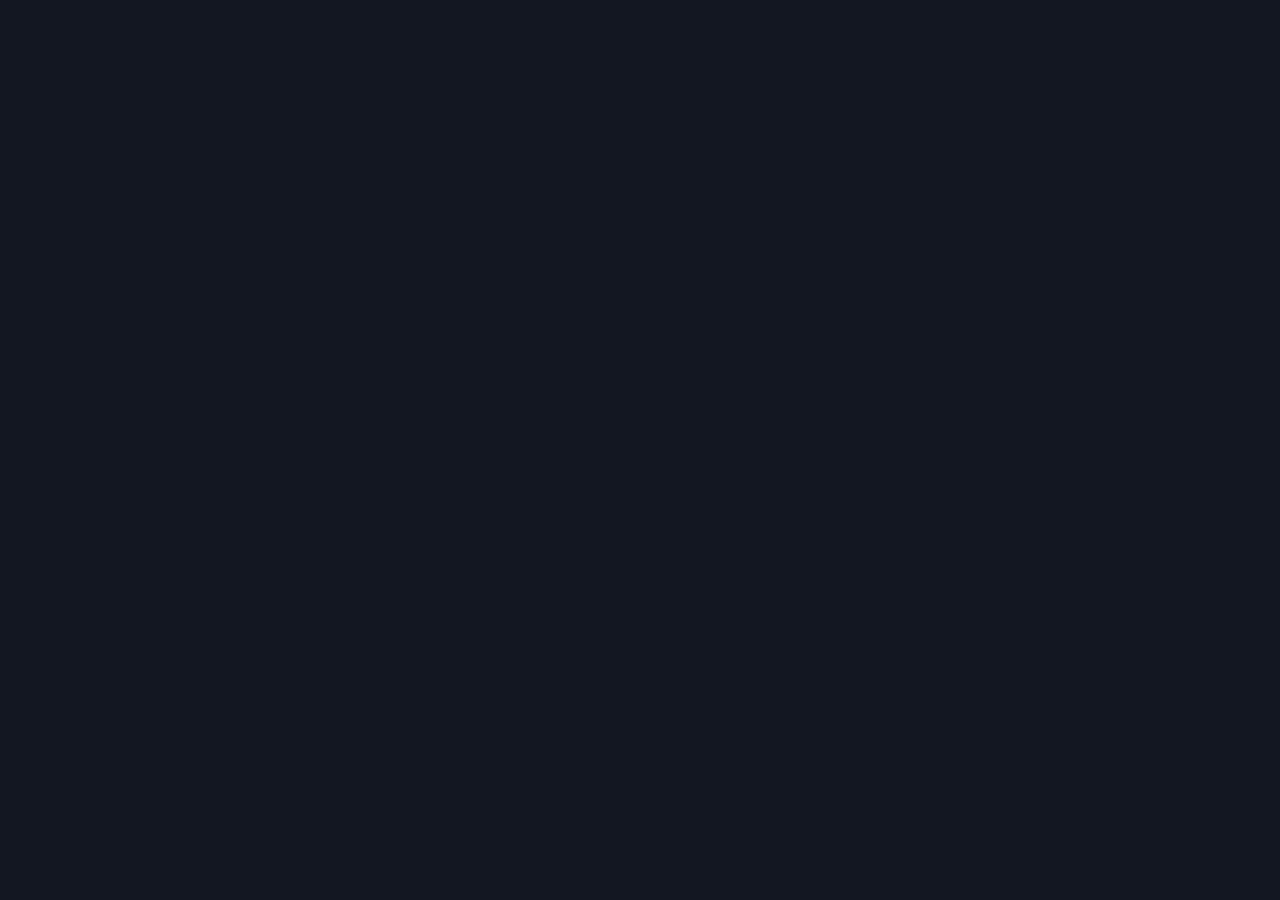
==== docs/index.html @ adfa800d "feat: сканер по кнопке на сайте (edge function market-scan + таблица scan_reports)" ====
<!DOCTYPE html>
<html lang="ru">
<head>
<meta charset="utf-8">
<meta name="viewport" content="width=device-width, initial-scale=1">
<title>Дневник трейдера</title>
<script src="https://cdn.jsdelivr.net/npm/@supabase/supabase-js@2/dist/umd/supabase.min.js"></script>
<style>
:root{--bg:#131722;--card:#1e222d;--line:#2a2e39;--txt:#d1d4dc;--dim:#787b86;--g:#26a69a;--r:#ef5350;--y:#f5d90a}
*{box-sizing:border-box}
body{background:var(--bg);color:var(--txt);font-family:'Segoe UI',sans-serif;margin:0;padding:16px;max-width:1000px;margin:auto}
h1{font-size:20px;color:#fff;display:flex;justify-content:space-between;align-items:center;flex-wrap:wrap;gap:8px}
h2{font-size:15px;color:#fff;margin:22px 0 8px}
.card{background:var(--card);border-radius:12px;padding:16px;margin-top:12px}
button{background:#2962ff;color:#fff;border:0;border-radius:8px;padding:9px 16px;font-size:14px;cursor:pointer}
button.sec{background:var(--line)}
.tabs{display:flex;gap:6px;margin-top:14px;border-bottom:1px solid var(--line)}
.tab{background:none;color:var(--dim);border:0;border-bottom:2px solid transparent;border-radius:0;padding:10px 18px;font-size:15px}
.tab.on{color:#fff;border-bottom-color:#2962ff}
input,select,textarea{background:var(--bg);color:var(--txt);border:1px solid var(--line);border-radius:8px;padding:8px;font-size:14px;width:100%}
table{width:100%;border-collapse:collapse;font-size:13px;margin-top:8px}
th{text-align:left;color:var(--dim);padding:5px 8px;border-bottom:1px solid var(--line);font-weight:600}
td{padding:6px 8px;border-bottom:1px solid var(--line)}
.g{color:var(--g)}.r{color:var(--r)}.y{color:var(--y)}.dim{color:var(--dim);font-size:12px}
.bar{height:16px;background:var(--line);border-radius:8px;overflow:hidden;margin-top:10px}
.bar>div{height:100%;border-radius:8px}
.grid{display:grid;grid-template-columns:repeat(auto-fit,minmax(160px,1fr));gap:10px}
.stat{background:var(--bg);border-radius:10px;padding:10px 12px}
.stat b{font-size:18px;display:block;margin-top:2px}
.row{display:flex;gap:8px;align-items:center;flex-wrap:wrap}
dialog{background:var(--card);color:var(--txt);border:1px solid var(--line);border-radius:12px;max-width:480px;width:92%}
dialog::backdrop{background:rgba(0,0,0,.6)}
img.thumb{max-height:40px;border-radius:4px;cursor:pointer}
#login{max-width:340px;margin:80px auto}
.cal{display:grid;grid-template-columns:repeat(7,1fr);gap:6px;margin-top:10px}
.cal .hd{color:var(--dim);font-size:12px;text-align:center}
.day{background:var(--bg);border-radius:8px;min-height:52px;padding:5px 7px;font-size:12px;border:1px solid var(--line)}
.day .n{color:var(--dim)}
.day.hit{background:rgba(38,166,154,.18);border-color:var(--g)}
.day.miss{background:rgba(245,217,10,.10);border-color:#8a7a1a}
.day.stopd{background:rgba(239,83,80,.15);border-color:var(--r)}
.day.today{outline:2px solid #2962ff}
.day .v{display:block;font-weight:600;margin-top:3px}
iframe{width:100%;height:calc(100vh - 160px);border:0;border-radius:12px;background:#fff0}
.legend span{margin-right:14px;font-size:12px;color:var(--dim)}
.dot{display:inline-block;width:10px;height:10px;border-radius:3px;margin-right:4px;vertical-align:-1px}
</style>
</head>
<body>
<script>
const SUPABASE_URL = "https://wfsetzedmhvedjsuylak.supabase.co";
const SUPABASE_ANON = "sb_publishable_nuu2INDaUiHwhaYod4VLvw_WWG19_99";
const SYNC_URL = SUPABASE_URL + "/functions/v1/bybit-sync";
</script>

<div id="login" style="display:none">
  <div class="card">
    <h2 style="margin-top:0">Вход в дневник</h2>
    <input id="email" type="email" placeholder="Email" style="margin-bottom:8px">
    <input id="pass" type="password" placeholder="Пароль" style="margin-bottom:12px">
    <button onclick="doLogin()" style="width:100%">Войти</button>
    <div id="loginErr" class="r" style="margin-top:8px"></div>
  </div>
</div>

<div id="app" style="display:none">
  <h1>📒 Торговая система
    <span class="row">
      <button onclick="doSync()" id="syncBtn">⟳ Синк с Bybit</button>
      <button class="sec" onclick="sb.auth.signOut().then(()=>location.reload())">Выйти</button>
    </span>
  </h1>

  <div class="tabs">
    <button class="tab on" id="tabD" onclick="showTab('d')">Дневник</button>
    <button class="tab" id="tabS" onclick="showTab('s')">☀️ Утренний сканер</button>
  </div>

  <div id="pageD">
    <div class="card" id="dayCard">Загрузка…</div>

    <h2>📅 Месяц: выполнение цели по дням</h2>
    <div class="card">
      <div id="monthHead" style="font-weight:600"></div>
      <div class="cal" id="cal"></div>
      <div class="legend" style="margin-top:10px">
        <span><i class="dot" style="background:var(--g)"></i>цель дня выполнена</span>
        <span><i class="dot" style="background:#8a7a1a"></i>торговал, цель не добрана</span>
        <span><i class="dot" style="background:var(--r)"></i>день закрыт в минус</span>
        <span><i class="dot" style="background:var(--line)"></i>без сделок</span>
      </div>
      <div class="grid" style="margin-top:14px" id="monthStats"></div>
    </div>

    <h2>📊 Статистика (30 дней)</h2>
    <div class="card"><div class="grid" id="stats"></div>
      <div class="row" style="margin-top:14px;gap:24px;align-items:flex-start">
        <div style="flex:1;min-width:220px"><b class="dim">По монетам</b><table id="bySym"></table></div>
        <div style="flex:1;min-width:220px"><b class="dim">По часам входа</b><table id="byHour"></table></div>
      </div>
    </div>

    <h2>🧾 Сделки</h2>
    <div class="card"><table id="trades"></table></div>
  </div>

  <div id="pageS" style="display:none">
    <div class="row" style="margin:10px 0;justify-content:space-between">
      <span class="dim" id="scanInfo">Загрузка отчёта…</span>
      <button onclick="runScan()" id="scanBtn">⟳ Обновить сканер сейчас</button>
    </div>
    <iframe id="scanFrame"></iframe>
  </div>
</div>

<dialog id="dlg">
  <form method="dialog" style="padding:18px">
    <h2 style="margin-top:0" id="dlgTitle"></h2>
    <label class="dim">Комментарий (почему вошёл, что увидел)</label>
    <textarea id="dlgComment" rows="3"></textarea>
    <label class="dim" style="margin-top:8px;display:block">Состояние</label>
    <select id="dlgEmotion">
      <option value="">—</option><option>спокойно</option><option>уверенно</option>
      <option>FOMO</option><option>отыгрыш</option><option>усталость</option>
    </select>
    <label class="dim" style="margin-top:8px;display:block">Скриншот графика</label>
    <input id="dlgFile" type="file" accept="image/*">
    <div class="row" style="margin-top:14px;justify-content:flex-end">
      <button class="sec" value="cancel">Отмена</button>
      <button onclick="saveTrade(event)">Сохранить</button>
    </div>
  </form>
</dialog>

<script>
const sb = supabase.createClient(SUPABASE_URL, SUPABASE_ANON);
let settings = {daily_goal_pct: 3, daily_stop_pct: 2};
let editId = null;
const $ = id => document.getElementById(id);
const money = v => (v>=0?"+":"") + v.toFixed(2) + "$";
const esc = s => (s??"").toString().replace(/</g,"&lt;");
const MONTHS = ["январь","февраль","март","апрель","май","июнь","июль","август","сентябрь","октябрь","ноябрь","декабрь"];

function showTab(t){
  $("pageD").style.display = t==="d" ? "" : "none";
  $("pageS").style.display = t==="s" ? "" : "none";
  $("tabD").classList.toggle("on", t==="d");
  $("tabS").classList.toggle("on", t==="s");
  if(t==="s" && !window._scanLoaded) loadScan();
}

async function loadScan(){
  const {data} = await sb.from("scan_reports").select("*").eq("id",1).maybeSingle();
  if(data && data.html){
    $("scanFrame").srcdoc = data.html;
    $("scanInfo").textContent = "Отчёт от " + new Date(data.updated_at).toLocaleString("ru",{day:"2-digit",month:"2-digit",hour:"2-digit",minute:"2-digit"});
    window._scanLoaded = true;
  }else{
    $("scanInfo").textContent = "Отчёта ещё нет — нажми «Обновить сканер сейчас» (займёт ~30 секунд).";
  }
}

async function runScan(){
  $("scanBtn").disabled = true;
  $("scanBtn").textContent = "⏳ Сканирую рынок… ~30 сек";
  try{
    const {data:{session}} = await sb.auth.getSession();
    const r = await fetch(SUPABASE_URL + "/functions/v1/market-scan", {headers:{Authorization:"Bearer "+session.access_token}});
    const j = await r.json();
    if(!j.ok) throw new Error(j.error);
    window._scanLoaded = false;
    await loadScan();
  }catch(e){alert("Ошибка сканера: "+e.message)}
  $("scanBtn").disabled = false;
  $("scanBtn").textContent = "⟳ Обновить сканер сейчас";
}

async function doLogin(){
  const {error} = await sb.auth.signInWithPassword({email:$("email").value, password:$("pass").value});
  if(error){$("loginErr").textContent = "Не вошёл: " + error.message; return}
  location.reload();
}

async function doSync(){
  $("syncBtn").textContent = "⏳ Синхронизация…";
  try{
    const {data:{session}} = await sb.auth.getSession();
    const r = await fetch(SYNC_URL, {headers:{Authorization:"Bearer "+session.access_token}});
    const j = await r.json();
    if(!j.ok) throw new Error(j.error);
  }catch(e){alert("Ошибка синка: "+e.message)}
  $("syncBtn").textContent = "⟳ Синк с Bybit";
  render();
}

async function render(){
  const today = new Date().toISOString().slice(0,10);
  const monthStart = today.slice(0,8)+"01";
  const {data:st} = await sb.from("settings").select("*").eq("id",1).maybeSingle();
  if(st) settings = st;
  const {data:dayRows} = await sb.from("days").select("*").gte("day", monthStart);
  const since = new Date(Date.now()-62*86400e3).toISOString();
  const {data:trades} = await sb.from("trades").select("*").gte("closed_at",since).order("closed_at",{ascending:false});
  const day = (dayRows||[]).find(d=>d.day===today);
  renderDay(day, trades||[], today);
  renderCalendar(trades||[], dayRows||[], day);
  renderStats((trades||[]).filter(t=>t.closed_at >= new Date(Date.now()-30*86400e3).toISOString()));
  renderTrades((trades||[]).slice(0,60));
}

function dayPnl(trades, dstr){
  return trades.filter(t=>t.closed_at && t.closed_at.slice(0,10)===dstr).reduce((s,t)=>s+(t.pnl||0),0);
}

function renderDay(day, trades, today){
  const el = $("dayCard");
  if(!day){el.innerHTML = "<b>Сегодня ещё не было синка.</b> <span class=dim>Нажми «⟳ Синк с Bybit» — зафиксирую баланс на утро и посчитаю цель дня.</span>"; return}
  const goal$ = day.start_balance * settings.daily_goal_pct/100;
  const stop$ = day.start_balance * settings.daily_stop_pct/100;
  const pnl = dayPnl(trades, today);
  const pct = pnl/day.start_balance*100;
  const left = goal$ - pnl;
  const prog = Math.max(0, Math.min(100, pnl/goal$*100));
  const status = pnl>=goal$ ? "🎯 <b>Цель дня выполнена!</b> Дальше — рискуем только прибылью дня."
    : pnl<=-stop$ ? "🛑 <b>Дневной лимит убытка исчерпан.</b> По канону торговля закрыта до завтра."
    : "";
  el.innerHTML = `
    <div class="grid">
      <div class="stat"><span class="dim">💰 Баланс на утро</span><b>${day.start_balance.toFixed(2)}$</b></div>
      <div class="stat"><span class="dim">🎯 Цель на сегодня (+${settings.daily_goal_pct}%)</span><b class="y">заработать ${goal$.toFixed(2)}$</b></div>
      <div class="stat"><span class="dim">📈 Уже заработано сегодня</span><b class="${pnl>=0?'g':'r'}">${money(pnl)} <span style="font-size:13px">(${pct>=0?'+':''}${pct.toFixed(2)}% к депозиту)</span></b></div>
      <div class="stat"><span class="dim">🏁 До цели осталось</span><b>${pnl>=goal$? '0$ — выполнена ✅' : left.toFixed(2)+'$'}</b></div>
      <div class="stat"><span class="dim">🛑 Лимит убытка на день (−${settings.daily_stop_pct}%)</span><b class="r">не потерять больше ${stop$.toFixed(2)}$</b></div>
    </div>
    <div class="bar" title="Прогресс к цели дня"><div style="width:${prog}%;background:${pnl>=0?'var(--g)':'var(--r)'}"></div></div>
    <div class="dim" style="margin-top:4px">Полоса — прогресс к цели дня: ${prog.toFixed(0)}%</div>
    ${status?`<div style="margin-top:10px">${status}</div>`:""}`;
}

function renderCalendar(trades, dayRows, todayRow){
  const now = new Date();
  const y = now.getFullYear(), m = now.getMonth();
  $("monthHead").textContent = MONTHS[m].charAt(0).toUpperCase()+MONTHS[m].slice(1)+" "+y;
  const dim = new Date(y, m+1, 0).getDate();
  const startDow = (new Date(y, m, 1).getDay()+6)%7;   // Пн=0
  const sbal = {};
  dayRows.forEach(r=>{ sbal[parseInt(r.day.slice(8,10))] = r.start_balance; });
  let html = ["Пн","Вт","Ср","Чт","Пт","Сб","Вс"].map(d=>`<div class="hd">${d}</div>`).join("");
  html += "<div></div>".repeat(startDow);
  let hits=0, traded=0, stops=0;
  for(let d=1; d<=dim; d++){
    const dstr = `${y}-${String(m+1).padStart(2,"0")}-${String(d).padStart(2,"0")}`;
    const pnl = dayPnl(trades, dstr);
    const has = trades.some(t=>t.closed_at && t.closed_at.slice(0,10)===dstr);
    const bal = sbal[d];
    let cls="", val="";
    if(has){
      traded++;
      const pct = bal? pnl/bal*100 : null;
      const hit = pct!=null ? pct>=settings.daily_goal_pct : false;
      if(hit){cls="hit"; hits++;}
      else if(pnl<0){cls="stopd"; stops++;}
      else cls="miss";
      val = `<span class="v ${pnl>=0?'g':'r'}">${pct!=null?(pct>=0?'+':'')+pct.toFixed(1)+'%':money(pnl)}</span>`;
    }
    const isToday = d===now.getDate();
    html += `<div class="day ${cls} ${isToday?'today':''}"><span class="n">${d}</span>${val}</div>`;
  }
  $("cal").innerHTML = html;

  // Прогноз на конец месяца
  const curBal = todayRow ? todayRow.start_balance + dayPnl(trades, new Date().toISOString().slice(0,10))
                          : (Object.keys(sbal).length? sbal[Math.max(...Object.keys(sbal).map(Number))] : null);
  let rest = 0;
  for(let d=now.getDate()+1; d<=dim; d++){
    const dow = new Date(y,m,d).getDay();
    if(dow!==0 && dow!==6) rest++;   // торговые дни = будни
  }
  const goalK = 1 + settings.daily_goal_pct/100;
  const forecast = curBal!=null ? curBal * Math.pow(goalK, rest) : null;
  $("monthStats").innerHTML = `
    <div class="stat"><span class="dim">Целей выполнено в этом месяце</span><b>${hits} из ${traded} торговых дней</b></div>
    <div class="stat"><span class="dim">Дней в минус</span><b class="${stops?'r':'g'}">${stops}</b></div>
    <div class="stat"><span class="dim">Осталось торговых дней (будни)</span><b>${rest}</b></div>
    <div class="stat"><span class="dim">📈 Прогноз на конец месяца*</span><b class="y">${forecast!=null? forecast.toFixed(2)+"$" : "—"}</b></div>`;
  const note = document.createElement("div");
  note.className="dim"; note.style.marginTop="8px";
  note.textContent = `*Если выполнять цель +${settings.daily_goal_pct}% каждый оставшийся будний день (сложный процент от текущего баланса${curBal!=null?" "+curBal.toFixed(2)+"$":""}). Это ориентир дисциплины, не обещание рынка.`;
  $("monthStats").after(note);
  const old = $("monthStats").parentElement.querySelectorAll(".dim:not(:last-child)");
}

function renderStats(trades){
  const n = trades.length;
  const wins = trades.filter(t=>t.pnl>0);
  const losses = trades.filter(t=>t.pnl<0);
  const sum = a => a.reduce((s,t)=>s+t.pnl,0);
  const pf = Math.abs(sum(losses))>0 ? (sum(wins)/Math.abs(sum(losses))).toFixed(2) : "∞";
  $("stats").innerHTML = `
    <div class="stat"><span class="dim">Сделок</span><b>${n}</b></div>
    <div class="stat"><span class="dim">Винрейт</span><b>${n?(wins.length/n*100).toFixed(0):0}%</b></div>
    <div class="stat"><span class="dim">Итог 30 дн</span><b class="${sum(trades)>=0?'g':'r'}">${money(sum(trades))}</b></div>
    <div class="stat"><span class="dim">Профит-фактор</span><b>${pf}</b></div>
    <div class="stat"><span class="dim">Ср. прибыль</span><b class="g">${wins.length?money(sum(wins)/wins.length):'—'}</b></div>
    <div class="stat"><span class="dim">Ср. убыток</span><b class="r">${losses.length?money(sum(losses)/losses.length):'—'}</b></div>`;
  const agg = (keyFn) => {
    const m = {};
    trades.forEach(t=>{const k=keyFn(t); if(k==null)return; m[k]=m[k]||{n:0,pnl:0}; m[k].n++; m[k].pnl+=t.pnl||0});
    return Object.entries(m).sort((a,b)=>b[1].pnl-a[1].pnl);
  };
  const rows = arr => arr.map(([k,v])=>`<tr><td>${esc(k)}</td><td>${v.n}</td><td class="${v.pnl>=0?'g':'r'}">${money(v.pnl)}</td></tr>`).join("");
  $("bySym").innerHTML = "<tr><th>Монета</th><th>Сделок</th><th>P&L</th></tr>" + rows(agg(t=>t.symbol));
  $("byHour").innerHTML = "<tr><th>Час</th><th>Сделок</th><th>P&L</th></tr>" +
    rows(agg(t=>t.opened_at? new Date(t.opened_at).getHours()+":00" : null));
}

function renderTrades(trades){
  $("trades").innerHTML = "<tr><th>Закрыта</th><th>Монета</th><th>Напр.</th><th>Вход</th><th>Выход</th><th>P&L</th><th>Состояние</th><th>Комментарий</th><th>Скрин</th><th></th></tr>" +
    trades.map(t=>`<tr>
      <td class="dim">${t.closed_at? new Date(t.closed_at).toLocaleString("ru",{day:"2-digit",month:"2-digit",hour:"2-digit",minute:"2-digit"}):""}</td>
      <td><b>${esc(t.symbol)}</b></td>
      <td>${t.side==="Buy"?"лонг":"шорт"}</td>
      <td>${t.entry_price??""}</td><td>${t.exit_price??""}</td>
      <td class="${t.pnl>=0?'g':'r'}"><b>${money(t.pnl||0)}</b></td>
      <td>${esc(t.emotion)||"<span class=dim>—</span>"}</td>
      <td style="max-width:180px">${esc(t.comment)||"<span class=dim>—</span>"}</td>
      <td>${t.screenshot_url?`<img class="thumb" src="${t.screenshot_url}" onclick="window.open(this.src)">`:"<span class=dim>—</span>"}</td>
      <td><button class="sec" style="padding:4px 10px" onclick="openEdit('${t.id}')">✎</button></td>
    </tr>`).join("");
  window._trades = trades;
}

function openEdit(id){
  editId = id;
  const t = window._trades.find(x=>x.id===id);
  $("dlgTitle").textContent = t.symbol + " · " + money(t.pnl||0);
  $("dlgComment").value = t.comment||"";
  $("dlgEmotion").value = t.emotion||"";
  $("dlgFile").value = "";
  $("dlg").showModal();
}

async function saveTrade(ev){
  ev.preventDefault();
  const upd = {comment: $("dlgComment").value, emotion: $("dlgEmotion").value};
  const f = $("dlgFile").files[0];
  if(f){
    const path = editId + "_" + Date.now() + "." + f.name.split(".").pop();
    const {error} = await sb.storage.from("screens").upload(path, f);
    if(!error){
      const {data} = await sb.storage.from("screens").createSignedUrl(path, 60*60*24*365*5);
      upd.screenshot_url = data.signedUrl;
    }
  }
  await sb.from("trades").update(upd).eq("id", editId);
  $("dlg").close();
  render();
}

(async()=>{
  const {data:{session}} = await sb.auth.getSession();
  if(!session){$("login").style.display="block"; return}
  $("app").style.display="block";
  render();
})();
</script>
</body>
</html>
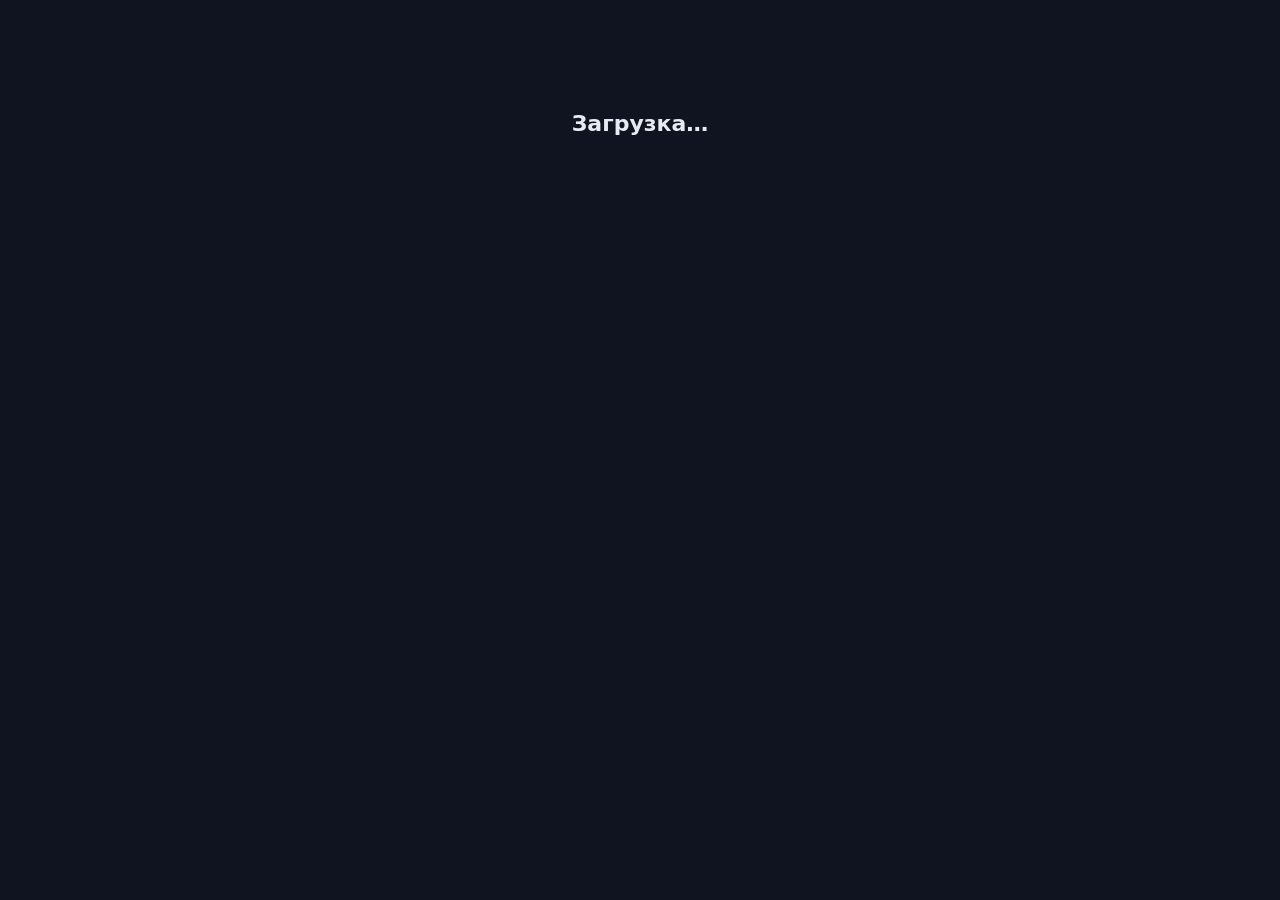
==== commit cf8fddad: "feat: сервис v2 по ТЗ — аналитика монет (3 блока), дневник с ночными снимками, cron, модульный фронт" ====
--- a/docs/index.html
+++ b/docs/index.html
@@ -3,366 +3,14 @@
 <head>
 <meta charset="utf-8">
 <meta name="viewport" content="width=device-width, initial-scale=1">
-<title>Дневник трейдера</title>
-<script src="https://cdn.jsdelivr.net/npm/@supabase/supabase-js@2/dist/umd/supabase.min.js"></script>
-<style>
-:root{--bg:#131722;--card:#1e222d;--line:#2a2e39;--txt:#d1d4dc;--dim:#787b86;--g:#26a69a;--r:#ef5350;--y:#f5d90a}
-*{box-sizing:border-box}
-body{background:var(--bg);color:var(--txt);font-family:'Segoe UI',sans-serif;margin:0;padding:16px;max-width:1000px;margin:auto}
-h1{font-size:20px;color:#fff;display:flex;justify-content:space-between;align-items:center;flex-wrap:wrap;gap:8px}
-h2{font-size:15px;color:#fff;margin:22px 0 8px}
-.card{background:var(--card);border-radius:12px;padding:16px;margin-top:12px}
-button{background:#2962ff;color:#fff;border:0;border-radius:8px;padding:9px 16px;font-size:14px;cursor:pointer}
-button.sec{background:var(--line)}
-.tabs{display:flex;gap:6px;margin-top:14px;border-bottom:1px solid var(--line)}
-.tab{background:none;color:var(--dim);border:0;border-bottom:2px solid transparent;border-radius:0;padding:10px 18px;font-size:15px}
-.tab.on{color:#fff;border-bottom-color:#2962ff}
-input,select,textarea{background:var(--bg);color:var(--txt);border:1px solid var(--line);border-radius:8px;padding:8px;font-size:14px;width:100%}
-table{width:100%;border-collapse:collapse;font-size:13px;margin-top:8px}
-th{text-align:left;color:var(--dim);padding:5px 8px;border-bottom:1px solid var(--line);font-weight:600}
-td{padding:6px 8px;border-bottom:1px solid var(--line)}
-.g{color:var(--g)}.r{color:var(--r)}.y{color:var(--y)}.dim{color:var(--dim);font-size:12px}
-.bar{height:16px;background:var(--line);border-radius:8px;overflow:hidden;margin-top:10px}
-.bar>div{height:100%;border-radius:8px}
-.grid{display:grid;grid-template-columns:repeat(auto-fit,minmax(160px,1fr));gap:10px}
-.stat{background:var(--bg);border-radius:10px;padding:10px 12px}
-.stat b{font-size:18px;display:block;margin-top:2px}
-.row{display:flex;gap:8px;align-items:center;flex-wrap:wrap}
-dialog{background:var(--card);color:var(--txt);border:1px solid var(--line);border-radius:12px;max-width:480px;width:92%}
-dialog::backdrop{background:rgba(0,0,0,.6)}
-img.thumb{max-height:40px;border-radius:4px;cursor:pointer}
-#login{max-width:340px;margin:80px auto}
-.cal{display:grid;grid-template-columns:repeat(7,1fr);gap:6px;margin-top:10px}
-.cal .hd{color:var(--dim);font-size:12px;text-align:center}
-.day{background:var(--bg);border-radius:8px;min-height:52px;padding:5px 7px;font-size:12px;border:1px solid var(--line)}
-.day .n{color:var(--dim)}
-.day.hit{background:rgba(38,166,154,.18);border-color:var(--g)}
-.day.miss{background:rgba(245,217,10,.10);border-color:#8a7a1a}
-.day.stopd{background:rgba(239,83,80,.15);border-color:var(--r)}
-.day.today{outline:2px solid #2962ff}
-.day .v{display:block;font-weight:600;margin-top:3px}
-iframe{width:100%;height:calc(100vh - 160px);border:0;border-radius:12px;background:#fff0}
-.legend span{margin-right:14px;font-size:12px;color:var(--dim)}
-.dot{display:inline-block;width:10px;height:10px;border-radius:3px;margin-right:4px;vertical-align:-1px}
-</style>
+<meta name="robots" content="noindex, nofollow">
+<title>Торговый дневник</title>
+<link rel="stylesheet" href="css/style.css">
+<script src="https://unpkg.com/@supabase/supabase-js@2/dist/umd/supabase.js"></script>
+<script src="https://unpkg.com/lightweight-charts@4.2.3/dist/lightweight-charts.standalone.production.js"></script>
 </head>
 <body>
-<script>
-const SUPABASE_URL = "https://wfsetzedmhvedjsuylak.supabase.co";
-const SUPABASE_ANON = "sb_publishable_nuu2INDaUiHwhaYod4VLvw_WWG19_99";
-const SYNC_URL = SUPABASE_URL + "/functions/v1/bybit-sync";
-</script>
-
-<div id="login" style="display:none">
-  <div class="card">
-    <h2 style="margin-top:0">Вход в дневник</h2>
-    <input id="email" type="email" placeholder="Email" style="margin-bottom:8px">
-    <input id="pass" type="password" placeholder="Пароль" style="margin-bottom:12px">
-    <button onclick="doLogin()" style="width:100%">Войти</button>
-    <div id="loginErr" class="r" style="margin-top:8px"></div>
-  </div>
-</div>
-
-<div id="app" style="display:none">
-  <h1>📒 Торговая система
-    <span class="row">
-      <button onclick="doSync()" id="syncBtn">⟳ Синк с Bybit</button>
-      <button class="sec" onclick="sb.auth.signOut().then(()=>location.reload())">Выйти</button>
-    </span>
-  </h1>
-
-  <div class="tabs">
-    <button class="tab on" id="tabD" onclick="showTab('d')">Дневник</button>
-    <button class="tab" id="tabS" onclick="showTab('s')">☀️ Утренний сканер</button>
-  </div>
-
-  <div id="pageD">
-    <div class="card" id="dayCard">Загрузка…</div>
-
-    <h2>📅 Месяц: выполнение цели по дням</h2>
-    <div class="card">
-      <div id="monthHead" style="font-weight:600"></div>
-      <div class="cal" id="cal"></div>
-      <div class="legend" style="margin-top:10px">
-        <span><i class="dot" style="background:var(--g)"></i>цель дня выполнена</span>
-        <span><i class="dot" style="background:#8a7a1a"></i>торговал, цель не добрана</span>
-        <span><i class="dot" style="background:var(--r)"></i>день закрыт в минус</span>
-        <span><i class="dot" style="background:var(--line)"></i>без сделок</span>
-      </div>
-      <div class="grid" style="margin-top:14px" id="monthStats"></div>
-    </div>
-
-    <h2>📊 Статистика (30 дней)</h2>
-    <div class="card"><div class="grid" id="stats"></div>
-      <div class="row" style="margin-top:14px;gap:24px;align-items:flex-start">
-        <div style="flex:1;min-width:220px"><b class="dim">По монетам</b><table id="bySym"></table></div>
-        <div style="flex:1;min-width:220px"><b class="dim">По часам входа</b><table id="byHour"></table></div>
-      </div>
-    </div>
-
-    <h2>🧾 Сделки</h2>
-    <div class="card"><table id="trades"></table></div>
-  </div>
-
-  <div id="pageS" style="display:none">
-    <div class="row" style="margin:10px 0;justify-content:space-between">
-      <span class="dim" id="scanInfo">Загрузка отчёта…</span>
-      <button onclick="runScan()" id="scanBtn">⟳ Обновить сканер сейчас</button>
-    </div>
-    <iframe id="scanFrame"></iframe>
-  </div>
-</div>
-
-<dialog id="dlg">
-  <form method="dialog" style="padding:18px">
-    <h2 style="margin-top:0" id="dlgTitle"></h2>
-    <label class="dim">Комментарий (почему вошёл, что увидел)</label>
-    <textarea id="dlgComment" rows="3"></textarea>
-    <label class="dim" style="margin-top:8px;display:block">Состояние</label>
-    <select id="dlgEmotion">
-      <option value="">—</option><option>спокойно</option><option>уверенно</option>
-      <option>FOMO</option><option>отыгрыш</option><option>усталость</option>
-    </select>
-    <label class="dim" style="margin-top:8px;display:block">Скриншот графика</label>
-    <input id="dlgFile" type="file" accept="image/*">
-    <div class="row" style="margin-top:14px;justify-content:flex-end">
-      <button class="sec" value="cancel">Отмена</button>
-      <button onclick="saveTrade(event)">Сохранить</button>
-    </div>
-  </form>
-</dialog>
-
-<script>
-const sb = supabase.createClient(SUPABASE_URL, SUPABASE_ANON);
-let settings = {daily_goal_pct: 3, daily_stop_pct: 2};
-let editId = null;
-const $ = id => document.getElementById(id);
-const money = v => (v>=0?"+":"") + v.toFixed(2) + "$";
-const esc = s => (s??"").toString().replace(/</g,"&lt;");
-const MONTHS = ["январь","февраль","март","апрель","май","июнь","июль","август","сентябрь","октябрь","ноябрь","декабрь"];
-
-function showTab(t){
-  $("pageD").style.display = t==="d" ? "" : "none";
-  $("pageS").style.display = t==="s" ? "" : "none";
-  $("tabD").classList.toggle("on", t==="d");
-  $("tabS").classList.toggle("on", t==="s");
-  if(t==="s" && !window._scanLoaded) loadScan();
-}
-
-async function loadScan(){
-  const {data} = await sb.from("scan_reports").select("*").eq("id",1).maybeSingle();
-  if(data && data.html){
-    $("scanFrame").srcdoc = data.html;
-    $("scanInfo").textContent = "Отчёт от " + new Date(data.updated_at).toLocaleString("ru",{day:"2-digit",month:"2-digit",hour:"2-digit",minute:"2-digit"});
-    window._scanLoaded = true;
-  }else{
-    $("scanInfo").textContent = "Отчёта ещё нет — нажми «Обновить сканер сейчас» (займёт ~30 секунд).";
-  }
-}
-
-async function runScan(){
-  $("scanBtn").disabled = true;
-  $("scanBtn").textContent = "⏳ Сканирую рынок… ~30 сек";
-  try{
-    const {data:{session}} = await sb.auth.getSession();
-    const r = await fetch(SUPABASE_URL + "/functions/v1/market-scan", {headers:{Authorization:"Bearer "+session.access_token}});
-    const j = await r.json();
-    if(!j.ok) throw new Error(j.error);
-    window._scanLoaded = false;
-    await loadScan();
-  }catch(e){alert("Ошибка сканера: "+e.message)}
-  $("scanBtn").disabled = false;
-  $("scanBtn").textContent = "⟳ Обновить сканер сейчас";
-}
-
-async function doLogin(){
-  const {error} = await sb.auth.signInWithPassword({email:$("email").value, password:$("pass").value});
-  if(error){$("loginErr").textContent = "Не вошёл: " + error.message; return}
-  location.reload();
-}
-
-async function doSync(){
-  $("syncBtn").textContent = "⏳ Синхронизация…";
-  try{
-    const {data:{session}} = await sb.auth.getSession();
-    const r = await fetch(SYNC_URL, {headers:{Authorization:"Bearer "+session.access_token}});
-    const j = await r.json();
-    if(!j.ok) throw new Error(j.error);
-  }catch(e){alert("Ошибка синка: "+e.message)}
-  $("syncBtn").textContent = "⟳ Синк с Bybit";
-  render();
-}
-
-async function render(){
-  const today = new Date().toISOString().slice(0,10);
-  const monthStart = today.slice(0,8)+"01";
-  const {data:st} = await sb.from("settings").select("*").eq("id",1).maybeSingle();
-  if(st) settings = st;
-  const {data:dayRows} = await sb.from("days").select("*").gte("day", monthStart);
-  const since = new Date(Date.now()-62*86400e3).toISOString();
-  const {data:trades} = await sb.from("trades").select("*").gte("closed_at",since).order("closed_at",{ascending:false});
-  const day = (dayRows||[]).find(d=>d.day===today);
-  renderDay(day, trades||[], today);
-  renderCalendar(trades||[], dayRows||[], day);
-  renderStats((trades||[]).filter(t=>t.closed_at >= new Date(Date.now()-30*86400e3).toISOString()));
-  renderTrades((trades||[]).slice(0,60));
-}
-
-function dayPnl(trades, dstr){
-  return trades.filter(t=>t.closed_at && t.closed_at.slice(0,10)===dstr).reduce((s,t)=>s+(t.pnl||0),0);
-}
-
-function renderDay(day, trades, today){
-  const el = $("dayCard");
-  if(!day){el.innerHTML = "<b>Сегодня ещё не было синка.</b> <span class=dim>Нажми «⟳ Синк с Bybit» — зафиксирую баланс на утро и посчитаю цель дня.</span>"; return}
-  const goal$ = day.start_balance * settings.daily_goal_pct/100;
-  const stop$ = day.start_balance * settings.daily_stop_pct/100;
-  const pnl = dayPnl(trades, today);
-  const pct = pnl/day.start_balance*100;
-  const left = goal$ - pnl;
-  const prog = Math.max(0, Math.min(100, pnl/goal$*100));
-  const status = pnl>=goal$ ? "🎯 <b>Цель дня выполнена!</b> Дальше — рискуем только прибылью дня."
-    : pnl<=-stop$ ? "🛑 <b>Дневной лимит убытка исчерпан.</b> По канону торговля закрыта до завтра."
-    : "";
-  el.innerHTML = `
-    <div class="grid">
-      <div class="stat"><span class="dim">💰 Баланс на утро</span><b>${day.start_balance.toFixed(2)}$</b></div>
-      <div class="stat"><span class="dim">🎯 Цель на сегодня (+${settings.daily_goal_pct}%)</span><b class="y">заработать ${goal$.toFixed(2)}$</b></div>
-      <div class="stat"><span class="dim">📈 Уже заработано сегодня</span><b class="${pnl>=0?'g':'r'}">${money(pnl)} <span style="font-size:13px">(${pct>=0?'+':''}${pct.toFixed(2)}% к депозиту)</span></b></div>
-      <div class="stat"><span class="dim">🏁 До цели осталось</span><b>${pnl>=goal$? '0$ — выполнена ✅' : left.toFixed(2)+'$'}</b></div>
-      <div class="stat"><span class="dim">🛑 Лимит убытка на день (−${settings.daily_stop_pct}%)</span><b class="r">не потерять больше ${stop$.toFixed(2)}$</b></div>
-    </div>
-    <div class="bar" title="Прогресс к цели дня"><div style="width:${prog}%;background:${pnl>=0?'var(--g)':'var(--r)'}"></div></div>
-    <div class="dim" style="margin-top:4px">Полоса — прогресс к цели дня: ${prog.toFixed(0)}%</div>
-    ${status?`<div style="margin-top:10px">${status}</div>`:""}`;
-}
-
-function renderCalendar(trades, dayRows, todayRow){
-  const now = new Date();
-  const y = now.getFullYear(), m = now.getMonth();
-  $("monthHead").textContent = MONTHS[m].charAt(0).toUpperCase()+MONTHS[m].slice(1)+" "+y;
-  const dim = new Date(y, m+1, 0).getDate();
-  const startDow = (new Date(y, m, 1).getDay()+6)%7;   // Пн=0
-  const sbal = {};
-  dayRows.forEach(r=>{ sbal[parseInt(r.day.slice(8,10))] = r.start_balance; });
-  let html = ["Пн","Вт","Ср","Чт","Пт","Сб","Вс"].map(d=>`<div class="hd">${d}</div>`).join("");
-  html += "<div></div>".repeat(startDow);
-  let hits=0, traded=0, stops=0;
-  for(let d=1; d<=dim; d++){
-    const dstr = `${y}-${String(m+1).padStart(2,"0")}-${String(d).padStart(2,"0")}`;
-    const pnl = dayPnl(trades, dstr);
-    const has = trades.some(t=>t.closed_at && t.closed_at.slice(0,10)===dstr);
-    const bal = sbal[d];
-    let cls="", val="";
-    if(has){
-      traded++;
-      const pct = bal? pnl/bal*100 : null;
-      const hit = pct!=null ? pct>=settings.daily_goal_pct : false;
-      if(hit){cls="hit"; hits++;}
-      else if(pnl<0){cls="stopd"; stops++;}
-      else cls="miss";
-      val = `<span class="v ${pnl>=0?'g':'r'}">${pct!=null?(pct>=0?'+':'')+pct.toFixed(1)+'%':money(pnl)}</span>`;
-    }
-    const isToday = d===now.getDate();
-    html += `<div class="day ${cls} ${isToday?'today':''}"><span class="n">${d}</span>${val}</div>`;
-  }
-  $("cal").innerHTML = html;
-
-  // Прогноз на конец месяца
-  const curBal = todayRow ? todayRow.start_balance + dayPnl(trades, new Date().toISOString().slice(0,10))
-                          : (Object.keys(sbal).length? sbal[Math.max(...Object.keys(sbal).map(Number))] : null);
-  let rest = 0;
-  for(let d=now.getDate()+1; d<=dim; d++){
-    const dow = new Date(y,m,d).getDay();
-    if(dow!==0 && dow!==6) rest++;   // торговые дни = будни
-  }
-  const goalK = 1 + settings.daily_goal_pct/100;
-  const forecast = curBal!=null ? curBal * Math.pow(goalK, rest) : null;
-  $("monthStats").innerHTML = `
-    <div class="stat"><span class="dim">Целей выполнено в этом месяце</span><b>${hits} из ${traded} торговых дней</b></div>
-    <div class="stat"><span class="dim">Дней в минус</span><b class="${stops?'r':'g'}">${stops}</b></div>
-    <div class="stat"><span class="dim">Осталось торговых дней (будни)</span><b>${rest}</b></div>
-    <div class="stat"><span class="dim">📈 Прогноз на конец месяца*</span><b class="y">${forecast!=null? forecast.toFixed(2)+"$" : "—"}</b></div>`;
-  const note = document.createElement("div");
-  note.className="dim"; note.style.marginTop="8px";
-  note.textContent = `*Если выполнять цель +${settings.daily_goal_pct}% каждый оставшийся будний день (сложный процент от текущего баланса${curBal!=null?" "+curBal.toFixed(2)+"$":""}). Это ориентир дисциплины, не обещание рынка.`;
-  $("monthStats").after(note);
-  const old = $("monthStats").parentElement.querySelectorAll(".dim:not(:last-child)");
-}
-
-function renderStats(trades){
-  const n = trades.length;
-  const wins = trades.filter(t=>t.pnl>0);
-  const losses = trades.filter(t=>t.pnl<0);
-  const sum = a => a.reduce((s,t)=>s+t.pnl,0);
-  const pf = Math.abs(sum(losses))>0 ? (sum(wins)/Math.abs(sum(losses))).toFixed(2) : "∞";
-  $("stats").innerHTML = `
-    <div class="stat"><span class="dim">Сделок</span><b>${n}</b></div>
-    <div class="stat"><span class="dim">Винрейт</span><b>${n?(wins.length/n*100).toFixed(0):0}%</b></div>
-    <div class="stat"><span class="dim">Итог 30 дн</span><b class="${sum(trades)>=0?'g':'r'}">${money(sum(trades))}</b></div>
-    <div class="stat"><span class="dim">Профит-фактор</span><b>${pf}</b></div>
-    <div class="stat"><span class="dim">Ср. прибыль</span><b class="g">${wins.length?money(sum(wins)/wins.length):'—'}</b></div>
-    <div class="stat"><span class="dim">Ср. убыток</span><b class="r">${losses.length?money(sum(losses)/losses.length):'—'}</b></div>`;
-  const agg = (keyFn) => {
-    const m = {};
-    trades.forEach(t=>{const k=keyFn(t); if(k==null)return; m[k]=m[k]||{n:0,pnl:0}; m[k].n++; m[k].pnl+=t.pnl||0});
-    return Object.entries(m).sort((a,b)=>b[1].pnl-a[1].pnl);
-  };
-  const rows = arr => arr.map(([k,v])=>`<tr><td>${esc(k)}</td><td>${v.n}</td><td class="${v.pnl>=0?'g':'r'}">${money(v.pnl)}</td></tr>`).join("");
-  $("bySym").innerHTML = "<tr><th>Монета</th><th>Сделок</th><th>P&L</th></tr>" + rows(agg(t=>t.symbol));
-  $("byHour").innerHTML = "<tr><th>Час</th><th>Сделок</th><th>P&L</th></tr>" +
-    rows(agg(t=>t.opened_at? new Date(t.opened_at).getHours()+":00" : null));
-}
-
-function renderTrades(trades){
-  $("trades").innerHTML = "<tr><th>Закрыта</th><th>Монета</th><th>Напр.</th><th>Вход</th><th>Выход</th><th>P&L</th><th>Состояние</th><th>Комментарий</th><th>Скрин</th><th></th></tr>" +
-    trades.map(t=>`<tr>
-      <td class="dim">${t.closed_at? new Date(t.closed_at).toLocaleString("ru",{day:"2-digit",month:"2-digit",hour:"2-digit",minute:"2-digit"}):""}</td>
-      <td><b>${esc(t.symbol)}</b></td>
-      <td>${t.side==="Buy"?"лонг":"шорт"}</td>
-      <td>${t.entry_price??""}</td><td>${t.exit_price??""}</td>
-      <td class="${t.pnl>=0?'g':'r'}"><b>${money(t.pnl||0)}</b></td>
-      <td>${esc(t.emotion)||"<span class=dim>—</span>"}</td>
-      <td style="max-width:180px">${esc(t.comment)||"<span class=dim>—</span>"}</td>
-      <td>${t.screenshot_url?`<img class="thumb" src="${t.screenshot_url}" onclick="window.open(this.src)">`:"<span class=dim>—</span>"}</td>
-      <td><button class="sec" style="padding:4px 10px" onclick="openEdit('${t.id}')">✎</button></td>
-    </tr>`).join("");
-  window._trades = trades;
-}
-
-function openEdit(id){
-  editId = id;
-  const t = window._trades.find(x=>x.id===id);
-  $("dlgTitle").textContent = t.symbol + " · " + money(t.pnl||0);
-  $("dlgComment").value = t.comment||"";
-  $("dlgEmotion").value = t.emotion||"";
-  $("dlgFile").value = "";
-  $("dlg").showModal();
-}
-
-async function saveTrade(ev){
-  ev.preventDefault();
-  const upd = {comment: $("dlgComment").value, emotion: $("dlgEmotion").value};
-  const f = $("dlgFile").files[0];
-  if(f){
-    const path = editId + "_" + Date.now() + "." + f.name.split(".").pop();
-    const {error} = await sb.storage.from("screens").upload(path, f);
-    if(!error){
-      const {data} = await sb.storage.from("screens").createSignedUrl(path, 60*60*24*365*5);
-      upd.screenshot_url = data.signedUrl;
-    }
-  }
-  await sb.from("trades").update(upd).eq("id", editId);
-  $("dlg").close();
-  render();
-}
-
-(async()=>{
-  const {data:{session}} = await sb.auth.getSession();
-  if(!session){$("login").style.display="block"; return}
-  $("app").style.display="block";
-  render();
-})();
-</script>
+<div id="app"><div class="login"><h1>Загрузка…</h1></div></div>
+<script type="module" src="js/main.js"></script>
 </body>
 </html>
--- a/docs/css/style.css
+++ b/docs/css/style.css
@@ -0,0 +1,130 @@
+/* Дневник v2 — функциональная тёмная тема (оболочку позже делает дизайнер) */
+:root {
+  --bg: #0f1420; --panel: #161d2b; --panel2: #1c2536; --line: #26304200;
+  --border: #263042; --text: #e6ebf2; --muted: #9aa4b2;
+  --green: #26a69a; --red: #ef5350; --yellow: #f0b90b; --accent: #4f8cff;
+}
+* { box-sizing: border-box; }
+body { margin: 0; background: var(--bg); color: var(--text);
+  font: 14px/1.45 system-ui, -apple-system, "Segoe UI", Roboto, sans-serif; }
+a { color: var(--accent); }
+h1 { font-size: 22px; } h2 { font-size: 17px; margin: 0 0 10px; } h3 { font-size: 14px; margin: 14px 0 6px; }
+.hint { font-weight: 400; font-size: 12px; color: var(--muted); }
+.muted { color: var(--muted); } .small { font-size: 12px; }
+.green { color: var(--green); } .red { color: var(--red); }
+.warn { color: #ffb74d; margin: 6px 0; }
+.ok { color: var(--muted); }
+
+.top { display: flex; justify-content: space-between; align-items: center;
+  padding: 10px 16px; background: var(--panel); border-bottom: 1px solid var(--border);
+  position: sticky; top: 0; z-index: 5; }
+.tabpane { max-width: 1200px; margin: 0 auto; padding: 16px; }
+.block { background: var(--panel); border: 1px solid var(--border); border-radius: 10px;
+  padding: 14px 16px; margin-bottom: 16px; }
+.toolbar { display: flex; align-items: center; gap: 12px; margin-bottom: 14px; flex-wrap: wrap; }
+.status { color: var(--muted); }
+.row { display: flex; align-items: center; gap: 8px; flex-wrap: wrap; }
+.spread { justify-content: space-between; }
+.plabel { min-width: 150px; text-align: center; text-transform: capitalize; }
+
+.btn { background: var(--panel2); color: var(--text); border: 1px solid var(--border);
+  border-radius: 8px; padding: 7px 14px; cursor: pointer; font-size: 14px; }
+.btn:hover { border-color: var(--accent); }
+.btn.primary { background: var(--accent); border-color: var(--accent); color: #fff; }
+.btn.small { padding: 4px 10px; font-size: 12px; }
+.btn:disabled { opacity: .55; cursor: wait; }
+
+.tag { font-size: 11px; padding: 1px 7px; border-radius: 10px; background: var(--panel2); }
+.tag.red { color: var(--red); border: 1px solid var(--red); }
+.tag.green { color: var(--green); border: 1px solid var(--green); }
+.tag.yellow { color: var(--yellow); border: 1px solid var(--yellow); }
+
+/* Таблицы */
+.tblwrap { overflow-x: auto; }
+.tbl { width: 100%; border-collapse: collapse; }
+.tbl th, .tbl td { padding: 8px 10px; text-align: left; border-bottom: 1px solid var(--border); white-space: nowrap; }
+.tbl th { color: var(--muted); font-weight: 500; font-size: 12px; user-select: none; }
+.tbl th.sortable { cursor: pointer; } .tbl th.sortable:hover { color: var(--text); }
+.tbl tr.clickable { cursor: pointer; } .tbl tr.clickable:hover td { background: var(--panel2); }
+.tbl td.empty { color: var(--muted); text-align: center; padding: 22px; white-space: normal; }
+.tbl.mini td { padding: 4px 8px; font-size: 13px; }
+.expandrow > td { background: var(--panel2); white-space: normal; }
+
+/* Карточки сводки */
+.cards { display: grid; grid-template-columns: repeat(auto-fit, minmax(180px, 1fr)); gap: 10px; }
+.card { background: var(--panel2); border: 1px solid var(--border); border-radius: 10px; padding: 10px 12px; }
+.card .k { font-size: 12px; color: var(--muted); margin-bottom: 4px; }
+.card .v { font-size: 19px; font-weight: 600; }
+
+/* Полосы прогресса */
+.barwrap { margin-top: 10px; }
+.barlabel { font-size: 12px; color: var(--muted); margin-bottom: 3px; }
+.bar { height: 10px; background: var(--panel2); border-radius: 6px; overflow: hidden; }
+.bar .fill { height: 100%; border-radius: 6px; transition: width .3s; }
+.bar .fill.green { background: var(--green); } .bar .fill.red { background: var(--red); }
+
+/* Календарь */
+.cal-head { display: grid; grid-template-columns: repeat(7, 1fr); gap: 6px;
+  color: var(--muted); font-size: 12px; margin-bottom: 4px; text-align: center; }
+.cal-grid { display: grid; grid-template-columns: repeat(7, 1fr); gap: 6px; }
+.cal-cell { background: var(--panel2); border: 1px solid var(--border); border-radius: 8px;
+  min-height: 68px; padding: 6px 8px; font-size: 12px; }
+.cal-cell .d { color: var(--muted); }
+.cal-cell .r { font-weight: 600; font-size: 13px; margin-top: 2px; }
+.cal-cell .rp, .cal-cell .cnt { color: var(--muted); font-size: 11px; }
+.cal-cell.pos { border-color: var(--green); } .cal-cell.pos .r { color: var(--green); }
+.cal-cell.neg { border-color: var(--red); } .cal-cell.neg .r { color: var(--red); }
+.cal-cell.today { outline: 2px solid var(--accent); }
+.cal-cell.outside { opacity: .45; }
+.cal-cell:not(.nodata) { cursor: pointer; }
+.cal-cell:not(.nodata):hover { background: #223048; }
+.weekrow { display: flex; gap: 16px; align-items: baseline; padding: 8px 4px; border-bottom: 1px solid var(--border); }
+.weekrow .wk { min-width: 220px; } .weekrow .wv { font-weight: 600; min-width: 110px; }
+
+/* Статистика */
+.stats { display: grid; grid-template-columns: repeat(auto-fit, minmax(230px, 1fr)); gap: 8px; }
+.stat { background: var(--panel2); border-radius: 8px; padding: 8px 12px; }
+.stat .k { font-size: 12px; color: var(--muted); } .stat .v { font-size: 15px; font-weight: 600; margin-top: 2px; }
+.grid2 { display: grid; grid-template-columns: 1fr 1fr; gap: 20px; }
+.grid3 { display: grid; grid-template-columns: repeat(3, 1fr); gap: 16px; margin-top: 14px; }
+
+/* Формы */
+.form { display: grid; grid-template-columns: repeat(auto-fit, minmax(280px, 1fr)); gap: 12px; }
+label { display: block; font-size: 13px; color: var(--muted); }
+input, select, textarea { width: 100%; margin-top: 4px; background: var(--panel2); color: var(--text);
+  border: 1px solid var(--border); border-radius: 8px; padding: 7px 10px; font-size: 14px; }
+input[type=checkbox] { width: auto; }
+.form .row input { width: 110px; }
+.strat { margin-bottom: 6px; } .strat input { width: 260px; margin-top: 0; }
+
+/* Карточка сделки */
+.tradecard { padding: 8px 4px; }
+.tradecard label { margin-bottom: 8px; }
+.att { display: inline-block; margin: 6px 8px 6px 0; vertical-align: top; }
+.att img { max-width: 180px; max-height: 120px; border-radius: 6px; border: 1px solid var(--border); }
+
+/* Мини-график объёма */
+.spark { display: inline-flex; align-items: flex-end; gap: 2px; height: 20px; margin-top: 3px; }
+.spark i { display: inline-block; width: 7px; background: #3a4a63; border-radius: 2px 2px 0 0; }
+.spark i.hot { background: var(--yellow); }
+
+/* Модальные окна */
+.modal-back { position: fixed; inset: 0; background: rgba(0,0,0,.6); z-index: 20;
+  display: flex; align-items: flex-start; justify-content: center; overflow-y: auto; padding: 30px 10px; }
+.modal { background: var(--panel); border: 1px solid var(--border); border-radius: 12px;
+  max-width: 640px; width: 100%; position: relative; }
+.modal.wide { max-width: 980px; }
+.modal-body { padding: 18px 20px; }
+.modal-close { position: absolute; top: 10px; right: 12px; background: none; border: none;
+  color: var(--muted); font-size: 16px; cursor: pointer; }
+
+/* Логин */
+.login { max-width: 340px; margin: 12vh auto; text-align: center; }
+.login input { margin-bottom: 10px; }
+.login .btn { width: 100%; }
+
+@media (max-width: 800px) {
+  .grid2, .grid3 { grid-template-columns: 1fr; }
+  .cal-cell { min-height: 54px; font-size: 11px; }
+  .cal-cell .r { font-size: 11px; }
+}
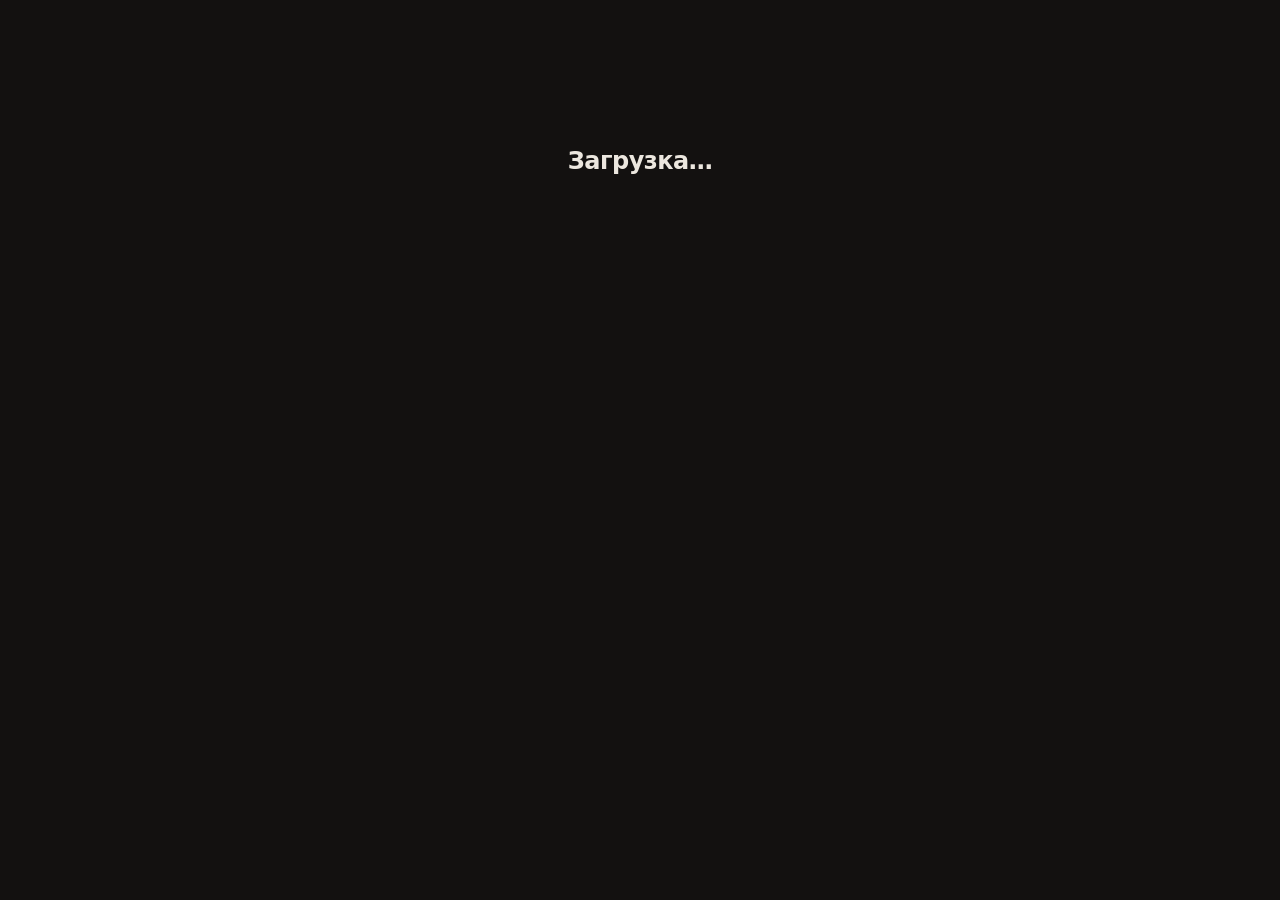
==== commit dd8b7fd4: "feat: дизайн-оболочка от дизайнера — токены (графит+фиолет), сайдбар, hero-карточка, сегменты, тосты" ====
--- a/docs/index.html
+++ b/docs/index.html
@@ -5,6 +5,7 @@
 <meta name="viewport" content="width=device-width, initial-scale=1">
 <meta name="robots" content="noindex, nofollow">
 <title>Торговый дневник</title>
+<link rel="stylesheet" href="css/tokens.css">
 <link rel="stylesheet" href="css/style.css">
 <script src="https://unpkg.com/@supabase/supabase-js@2/dist/umd/supabase.js"></script>
 <script src="https://unpkg.com/lightweight-charts@4.2.3/dist/lightweight-charts.standalone.production.js"></script>
--- a/docs/css/tokens.css
+++ b/docs/css/tokens.css
@@ -0,0 +1,87 @@
+/* ============================================================
+   Торговый дневник — дизайн-токены (тёмная тема)
+   Тёплый графит + фиолетовый акцент. Версия 1.0
+   Внедрение: подключить как единый CSS-файл, править только тут.
+   Контраст текста на фонах — не ниже WCAG AA.
+   ============================================================ */
+
+:root {
+  /* --- Фоны (3 уровня + hover) --- */
+  --bg-0: #131110;   /* страница */
+  --bg-1: #1a1714;   /* панель / карточка */
+  --bg-2: #221e18;   /* приподнятый элемент, вкладки, инпут */
+  --bg-3: #2a251f;   /* hover */
+  --bg-inset: #161310; /* вставка раскрытой строки, модалка */
+
+  /* --- Границы --- */
+  --border:      #322c25; /* основная */
+  --border-soft: #29241f; /* тихая (карточки) */
+  --border-hair: #201c16; /* волосяная (строки таблиц) */
+
+  /* --- Текст --- */
+  --text:       #ece7df; /* основной */
+  --text-2:     #c9c1b7; /* вторичный */
+  --text-muted: #9b9389; /* приглушённый (лейблы) */
+  --text-dim:   #6d655c; /* тихий (подписи) */
+
+  /* --- Акцент (фиолетовый) --- */
+  --accent:       #8b5cf6;
+  --accent-hover: #9d78f8;
+  --accent-dim:   rgba(139, 92, 246, .14); /* фон-подложка */
+  --accent-text:  #b598fb;                 /* акцент на тёмном (ссылки) */
+
+  /* --- Семантика: прибыль / убыток / внимание --- */
+  --pos:      #4cc47a;  --pos-strong: #3fb96b;
+  --pos-dim:  rgba(63, 185, 107, .12);
+  --pos-bd:   rgba(63, 185, 107, .32);
+
+  --neg:      #f0553f;
+  --neg-dim:  rgba(240, 85, 63, .11);
+  --neg-bd:   rgba(240, 85, 63, .32);
+
+  --warn:     #e0a83a;
+  --warn-dim: rgba(224, 168, 58, .12);
+  --warn-bd:  rgba(224, 168, 58, .32);
+
+  /* --- Цвета графиков (для Lightweight Charts) --- */
+  --chart-line:      #9d78f8; /* линия баланса */
+  --chart-area-top:  rgba(139, 92, 246, .28); /* заливка области сверху */
+  --chart-area-bot:  rgba(139, 92, 246, 0);   /* заливка снизу */
+  --chart-candle-up:   #4cc47a; /* свеча рост (тело + фитиль) */
+  --chart-candle-down: #f0553f; /* свеча падение */
+  --chart-grid:      #26221c; /* сетка */
+  --chart-axis-text: #6d655c; /* подписи осей */
+  --chart-goal:      #3fb96b; /* пунктир «цель» */
+  --chart-limit:     #f0553f; /* пунктир «лимит убытка» */
+  --chart-crosshair: #8f877d; /* перекрестие тултипа */
+
+  /* --- Радиусы --- */
+  --r-sm: 6px;   /* инпуты, вкладки-сегменты */
+  --r-md: 9px;   /* кнопки */
+  --r-lg: 13px;  /* карточки, панели */
+  --r-full: 999px;
+
+  /* --- Тени --- */
+  --shadow-card:  0 1px 2px rgba(0,0,0,.3);
+  --shadow-modal: 0 24px 60px rgba(0,0,0,.55);
+  --shadow-pop:   0 8px 24px rgba(0,0,0,.4);
+
+  /* --- Типографика --- */
+  --font-sans: 'Inter', system-ui, -apple-system, 'Segoe UI', Roboto, sans-serif;
+  --font-mono: 'SF Mono', ui-monospace, Menlo, Consolas, monospace; /* все цифры: tabular-nums */
+
+  --fs-11: 11px;  --fs-12: 12px;  --fs-13: 13px;  --fs-14: 14px;
+  --fs-16: 16px;  --fs-17: 17px;  --fs-24: 24px;  --fs-26: 26px;  --fs-32: 32px;
+
+  /* Всем числовым значениям: font-family: var(--font-mono); font-variant-numeric: tabular-nums; */
+}
+
+/* --- Светлая тема (заготовка, доработка позже) ---
+:root[data-theme="light"] {
+  --bg-0:#f5f3ef; --bg-1:#fbfaf7; --bg-2:#efece6; --bg-3:#e7e3db; --bg-inset:#f0ede7;
+  --border:#d9d3c9; --border-soft:#e4dfd6; --border-hair:#ece8e0;
+  --text:#211d18; --text-2:#3f3a33; --text-muted:#6d655c; --text-dim:#948b81;
+  --pos:#1a8f4e; --neg:#cf3a24; --warn:#a97a10;
+  ... остальные акценты пересчитать под светлый фон ...
+}
+*/
--- a/docs/css/style.css
+++ b/docs/css/style.css
@@ -1,130 +1,275 @@
-/* Дневник v2 — функциональная тёмная тема (оболочку позже делает дизайнер) */
-:root {
-  --bg: #0f1420; --panel: #161d2b; --panel2: #1c2536; --line: #26304200;
-  --border: #263042; --text: #e6ebf2; --muted: #9aa4b2;
-  --green: #26a69a; --red: #ef5350; --yellow: #f0b90b; --accent: #4f8cff;
-}
-* { box-sizing: border-box; }
-body { margin: 0; background: var(--bg); color: var(--text);
-  font: 14px/1.45 system-ui, -apple-system, "Segoe UI", Roboto, sans-serif; }
-a { color: var(--accent); }
-h1 { font-size: 22px; } h2 { font-size: 17px; margin: 0 0 10px; } h3 { font-size: 14px; margin: 14px 0 6px; }
-.hint { font-weight: 400; font-size: 12px; color: var(--muted); }
-.muted { color: var(--muted); } .small { font-size: 12px; }
-.green { color: var(--green); } .red { color: var(--red); }
-.warn { color: #ffb74d; margin: 6px 0; }
-.ok { color: var(--muted); }
-
-.top { display: flex; justify-content: space-between; align-items: center;
-  padding: 10px 16px; background: var(--panel); border-bottom: 1px solid var(--border);
-  position: sticky; top: 0; z-index: 5; }
-.tabpane { max-width: 1200px; margin: 0 auto; padding: 16px; }
-.block { background: var(--panel); border: 1px solid var(--border); border-radius: 10px;
-  padding: 14px 16px; margin-bottom: 16px; }
-.toolbar { display: flex; align-items: center; gap: 12px; margin-bottom: 14px; flex-wrap: wrap; }
-.status { color: var(--muted); }
+/* ============================================================
+   Дневник v2 — тема по макету дизайнера (тёплый графит + фиолет)
+   Все значения — из tokens.css (var(--...)), хардкод запрещён.
+   ============================================================ */
+* { box-sizing: border-box; margin: 0; padding: 0; }
+html, body { background: var(--bg-0); color: var(--text);
+  font-family: var(--font-sans); font-size: var(--fs-14); line-height: 1.45;
+  -webkit-font-smoothing: antialiased; }
+a { color: var(--accent-text); text-decoration: none; }
+a:hover { color: var(--accent-hover); }
+::selection { background: rgba(139, 92, 246, .35); }
+::-webkit-scrollbar { width: 10px; height: 10px; }
+::-webkit-scrollbar-thumb { background: var(--border); border-radius: 6px; border: 2px solid var(--bg-0); }
+@keyframes spin { to { transform: rotate(360deg); } }
+
+h1 { font-size: var(--fs-24); font-weight: 700; letter-spacing: -.02em; }
+h2 { font-size: var(--fs-16); font-weight: 700; letter-spacing: -.01em; margin-bottom: 12px; }
+h3 { font-size: var(--fs-12); font-weight: 700; color: var(--text-muted);
+  text-transform: uppercase; letter-spacing: .03em; margin: 16px 0 10px; }
+.hint { font-weight: 400; font-size: var(--fs-12); color: var(--text-dim); text-transform: none; letter-spacing: 0; }
+.muted { color: var(--text-muted); } .small { font-size: var(--fs-12); }
+.green { color: var(--pos); } .red { color: var(--neg); }
+.ok { color: var(--text-muted); }
+.num, .tbl td, .card .v, .stat .v, .cal-cell .r, .cal-cell .rp, .weekrow .wv, .status {
+  font-variant-numeric: tabular-nums; }
+
+/* Предупреждения */
+.warn { display: block; background: var(--warn-dim); border: 1px solid var(--warn-bd);
+  color: #e6c98a; border-radius: 11px; padding: 11px 14px; margin: 8px 0;
+  font-size: var(--fs-13); line-height: 1.45; }
+span.warn { display: inline; background: none; border: none; padding: 0; color: var(--warn); }
+
+/* ---------- Каркас: сайдбар слева + контент ---------- */
+.layout { display: flex; min-height: 100vh; }
+.side { width: 60px; flex: 0 0 60px; background: #17140f; border-right: 1px solid var(--chart-grid);
+  display: flex; flex-direction: column; align-items: center; padding: 14px 0; gap: 6px;
+  position: sticky; top: 0; height: 100vh; z-index: 10; }
+.side .logo { width: 34px; height: 34px; border-radius: var(--r-md); background: var(--accent);
+  display: flex; align-items: center; justify-content: center; font-weight: 800;
+  font-size: var(--fs-17); color: #fff; margin-bottom: 14px; }
+.side .spacer { flex: 1; }
+.side .tab, .side-btn { width: 44px; height: 44px; border: none; border-radius: 10px;
+  background: transparent; color: var(--text-muted); cursor: pointer; display: flex;
+  align-items: center; justify-content: center; font-size: 20px; transition: background .12s; }
+.side .tab:hover, .side-btn:hover { background: var(--bg-2); }
+.side .tab.on { background: var(--accent-dim); color: var(--accent-text); }
+.content { flex: 1; min-width: 0; }
+.tabpane { max-width: 1380px; margin: 0 auto; width: 100%; padding: 26px 34px 80px; }
+
+/* Шапка страницы */
+.pagehead { display: flex; align-items: center; justify-content: space-between; gap: 24px;
+  margin-bottom: 22px; flex-wrap: wrap; }
+.pagehead .titles { display: flex; align-items: baseline; gap: 14px; }
+.pagehead .sub { font-size: var(--fs-13); color: var(--text-dim); }
+.pagehead .right { display: flex; align-items: center; gap: 16px; }
+.status { display: flex; flex-direction: column; align-items: flex-end; gap: 2px;
+  font-size: 12.5px; color: var(--text-muted); text-align: right; }
+
+/* ---------- Кнопки ---------- */
+.btn { display: inline-flex; align-items: center; justify-content: center; gap: 8px;
+  height: 38px; padding: 0 18px; border-radius: var(--r-md); border: 1px solid var(--border);
+  background: var(--bg-1); color: var(--text-2); font-size: 13.5px; font-weight: 600;
+  font-family: inherit; cursor: pointer; transition: background .12s, border-color .12s; }
+.btn:hover { background: #2c2720; }
+.btn.primary { background: var(--accent); border-color: var(--accent); color: #fff; }
+.btn.primary:hover { background: var(--accent-hover); }
+.btn.small { height: 30px; padding: 0 12px; font-size: var(--fs-12); border-radius: 8px; }
+.btn.danger { background: var(--neg); border-color: var(--neg); color: #fff; }
+.btn:disabled { opacity: .55; cursor: wait; }
+
+/* Сегмент-переключатель (режимы календаря, единицы графика, диапазоны) */
+.seg { display: inline-flex; background: var(--bg-1); border: 1px solid var(--border-soft);
+  border-radius: var(--r-md); padding: 3px; gap: 0; }
+.seg .btn, .seg button { height: auto; border: none; background: transparent; color: var(--text-muted);
+  font-size: 12.5px; font-weight: 600; padding: 6px 13px; border-radius: 7px; cursor: pointer; }
+.seg .btn:hover { background: var(--bg-2); }
+.seg .btn.primary, .seg .btn.on { background: var(--accent); color: #fff; }
+
+/* ---------- Панели / блоки ---------- */
+.block { background: var(--bg-1); border: 1px solid var(--border-soft);
+  border-radius: var(--r-lg); padding: 16px 18px; margin-bottom: 22px; box-shadow: var(--shadow-card); }
+.toolbar { display: flex; align-items: center; gap: 14px; margin-bottom: 14px; flex-wrap: wrap; }
 .row { display: flex; align-items: center; gap: 8px; flex-wrap: wrap; }
 .spread { justify-content: space-between; }
-.plabel { min-width: 150px; text-align: center; text-transform: capitalize; }
-
-.btn { background: var(--panel2); color: var(--text); border: 1px solid var(--border);
-  border-radius: 8px; padding: 7px 14px; cursor: pointer; font-size: 14px; }
-.btn:hover { border-color: var(--accent); }
-.btn.primary { background: var(--accent); border-color: var(--accent); color: #fff; }
-.btn.small { padding: 4px 10px; font-size: 12px; }
-.btn:disabled { opacity: .55; cursor: wait; }
-
-.tag { font-size: 11px; padding: 1px 7px; border-radius: 10px; background: var(--panel2); }
-.tag.red { color: var(--red); border: 1px solid var(--red); }
-.tag.green { color: var(--green); border: 1px solid var(--green); }
-.tag.yellow { color: var(--yellow); border: 1px solid var(--yellow); }
-
-/* Таблицы */
+.plabel { min-width: 130px; text-align: center; font-size: var(--fs-14); font-weight: 600;
+  text-transform: capitalize; }
+
+/* Бейджи */
+.tag { display: inline-block; font-size: 10.5px; font-weight: 700; padding: 1px 7px;
+  border-radius: 5px; white-space: nowrap; }
+.tag.red { color: var(--neg); background: var(--neg-dim); border: 1px solid var(--neg-bd); }
+.tag.green { color: var(--pos); background: var(--pos-dim); border: 1px solid var(--pos-bd); }
+.tag.yellow { color: var(--warn); background: var(--warn-dim); border: 1px solid var(--warn-bd); }
+
+/* ---------- Таблицы ---------- */
 .tblwrap { overflow-x: auto; }
 .tbl { width: 100%; border-collapse: collapse; }
-.tbl th, .tbl td { padding: 8px 10px; text-align: left; border-bottom: 1px solid var(--border); white-space: nowrap; }
-.tbl th { color: var(--muted); font-weight: 500; font-size: 12px; user-select: none; }
-.tbl th.sortable { cursor: pointer; } .tbl th.sortable:hover { color: var(--text); }
-.tbl tr.clickable { cursor: pointer; } .tbl tr.clickable:hover td { background: var(--panel2); }
-.tbl td.empty { color: var(--muted); text-align: center; padding: 22px; white-space: normal; }
-.tbl.mini td { padding: 4px 8px; font-size: 13px; }
-.expandrow > td { background: var(--panel2); white-space: normal; }
-
-/* Карточки сводки */
-.cards { display: grid; grid-template-columns: repeat(auto-fit, minmax(180px, 1fr)); gap: 10px; }
-.card { background: var(--panel2); border: 1px solid var(--border); border-radius: 10px; padding: 10px 12px; }
-.card .k { font-size: 12px; color: var(--muted); margin-bottom: 4px; }
-.card .v { font-size: 19px; font-weight: 600; }
-
-/* Полосы прогресса */
-.barwrap { margin-top: 10px; }
-.barlabel { font-size: 12px; color: var(--muted); margin-bottom: 3px; }
-.bar { height: 10px; background: var(--panel2); border-radius: 6px; overflow: hidden; }
+.tbl th { padding: 10px 12px; text-align: left; font-size: 11.5px; color: #8f877d;
+  font-weight: 600; text-transform: uppercase; letter-spacing: .03em;
+  border-bottom: 1px solid #2c2720; white-space: nowrap; user-select: none; }
+.tbl th.sortable { cursor: pointer; }
+.tbl th.sortable:hover { color: var(--text-2); }
+.tbl td { padding: 12px; font-size: 12.5px; border-bottom: 1px solid var(--border-hair);
+  white-space: nowrap; color: var(--text-2); font-family: var(--font-mono); }
+.tbl td:first-child { font-family: var(--font-sans); color: var(--text); }
+.tbl tr.clickable { cursor: pointer; }
+.tbl tr.clickable:hover td { background: #211d17; }
+.tbl td.empty { color: var(--text-dim); text-align: center; padding: 26px;
+  white-space: normal; font-family: var(--font-sans); }
+.tbl .sub { display: block; font-size: 11px; color: #7c746a; font-weight: 400; margin-top: 3px; }
+.tbl.mini td { padding: 8px 13px; font-size: 12.5px; border-bottom: 1px solid var(--border-hair); }
+.tbl.mini td:first-child { color: var(--text-2); }
+.expandrow > td { background: var(--bg-inset); white-space: normal; padding: 18px 20px 22px; }
+
+/* ---------- Карточки сводки ---------- */
+.cards { display: grid; grid-template-columns: repeat(3, 1fr); gap: 14px; }
+.card { background: var(--bg-1); border: 1px solid var(--border-soft);
+  border-radius: var(--r-lg); padding: 16px 17px; position: relative; overflow: hidden; }
+.card .k { font-size: var(--fs-12); color: var(--text-muted); margin-bottom: 9px;
+  letter-spacing: .01em; display: flex; align-items: center; gap: 8px; flex-wrap: wrap; }
+.card .v { font-size: var(--fs-26); font-weight: 700; font-family: var(--font-mono);
+  letter-spacing: -.01em; line-height: 1.2; }
+.card .v .hint { font-size: var(--fs-17); font-weight: 700; color: inherit; }
+.card > .muted.small { margin-top: 6px; color: var(--text-dim); font-size: 11.5px; }
+.card.hero .v { font-size: var(--fs-32); font-weight: 800; letter-spacing: -.02em; }
+.card.hero.pos { border-color: var(--pos-bd); }
+.card.hero.pos::before { content: ""; position: absolute; inset: 0; pointer-events: none;
+  background: linear-gradient(120deg, rgba(63, 185, 107, .08), transparent 60%); }
+.card.hero.neg { border-color: var(--neg-bd); }
+.card.hero.neg::before { content: ""; position: absolute; inset: 0; pointer-events: none;
+  background: linear-gradient(120deg, rgba(240, 85, 63, .08), transparent 60%); }
+
+/* ---------- Полосы прогресса ---------- */
+#dy-bars { background: var(--bg-1); border: 1px solid var(--border-soft);
+  border-radius: var(--r-lg); padding: 16px 18px; margin-top: 14px;
+  display: flex; flex-direction: column; gap: 14px; }
+#dy-bars:empty { display: none; }
+.barwrap { }
+.barlabel { display: flex; justify-content: space-between; font-size: 12.5px;
+  color: var(--text-muted); margin-bottom: 7px; }
+.barlabel b { font-family: var(--font-mono); }
+.barlabel.red, .barlabel.red b { color: var(--neg); }
+.bar { height: 9px; border-radius: 6px; background: #242019; overflow: hidden; }
 .bar .fill { height: 100%; border-radius: 6px; transition: width .3s; }
-.bar .fill.green { background: var(--green); } .bar .fill.red { background: var(--red); }
-
-/* Календарь */
-.cal-head { display: grid; grid-template-columns: repeat(7, 1fr); gap: 6px;
-  color: var(--muted); font-size: 12px; margin-bottom: 4px; text-align: center; }
-.cal-grid { display: grid; grid-template-columns: repeat(7, 1fr); gap: 6px; }
-.cal-cell { background: var(--panel2); border: 1px solid var(--border); border-radius: 8px;
-  min-height: 68px; padding: 6px 8px; font-size: 12px; }
-.cal-cell .d { color: var(--muted); }
-.cal-cell .r { font-weight: 600; font-size: 13px; margin-top: 2px; }
-.cal-cell .rp, .cal-cell .cnt { color: var(--muted); font-size: 11px; }
-.cal-cell.pos { border-color: var(--green); } .cal-cell.pos .r { color: var(--green); }
-.cal-cell.neg { border-color: var(--red); } .cal-cell.neg .r { color: var(--red); }
-.cal-cell.today { outline: 2px solid var(--accent); }
+.bar .fill.green { background: linear-gradient(90deg, var(--pos-strong), var(--pos)); }
+.bar .fill.red { background: linear-gradient(90deg, #c74432, var(--neg)); }
+
+/* ---------- Календарь ---------- */
+.cal-head { display: grid; grid-template-columns: repeat(7, 1fr); gap: 7px;
+  margin-bottom: 7px; }
+.cal-head > div { font-size: 11.5px; color: var(--text-dim); text-align: center;
+  font-weight: 600; letter-spacing: .04em; text-transform: uppercase; }
+.cal-grid { display: grid; grid-template-columns: repeat(7, 1fr); gap: 7px; }
+.cal-cell { text-align: left; border: 1px solid var(--border-soft); background: var(--bg-1);
+  border-radius: 10px; padding: 8px 9px; min-height: 74px; display: flex;
+  flex-direction: column; gap: 2px; transition: border-color .12s; }
+.cal-cell .d { font-size: var(--fs-12); font-weight: 600; color: var(--text-muted); }
+.cal-cell .r { font-size: var(--fs-14); font-weight: 700; font-family: var(--font-mono); margin-top: auto; }
+.cal-cell .rp { font-size: 11px; font-family: var(--font-mono); opacity: .8; }
+.cal-cell .cnt { font-size: 10.5px; color: #7c746a; }
+.cal-cell.pos { background: var(--pos-dim); border-color: var(--pos-bd); }
+.cal-cell.pos .r, .cal-cell.pos .rp { color: var(--pos); }
+.cal-cell.neg { background: var(--neg-dim); border-color: var(--neg-bd); }
+.cal-cell.neg .r, .cal-cell.neg .rp { color: var(--neg); }
+.cal-cell.today { outline: 2px solid var(--accent); outline-offset: -1px; }
 .cal-cell.outside { opacity: .45; }
 .cal-cell:not(.nodata) { cursor: pointer; }
-.cal-cell:not(.nodata):hover { background: #223048; }
-.weekrow { display: flex; gap: 16px; align-items: baseline; padding: 8px 4px; border-bottom: 1px solid var(--border); }
-.weekrow .wk { min-width: 220px; } .weekrow .wv { font-weight: 600; min-width: 110px; }
-
-/* Статистика */
-.stats { display: grid; grid-template-columns: repeat(auto-fit, minmax(230px, 1fr)); gap: 8px; }
-.stat { background: var(--panel2); border-radius: 8px; padding: 8px 12px; }
-.stat .k { font-size: 12px; color: var(--muted); } .stat .v { font-size: 15px; font-weight: 600; margin-top: 2px; }
-.grid2 { display: grid; grid-template-columns: 1fr 1fr; gap: 20px; }
-.grid3 { display: grid; grid-template-columns: repeat(3, 1fr); gap: 16px; margin-top: 14px; }
-
-/* Формы */
-.form { display: grid; grid-template-columns: repeat(auto-fit, minmax(280px, 1fr)); gap: 12px; }
-label { display: block; font-size: 13px; color: var(--muted); }
-input, select, textarea { width: 100%; margin-top: 4px; background: var(--panel2); color: var(--text);
-  border: 1px solid var(--border); border-radius: 8px; padding: 7px 10px; font-size: 14px; }
-input[type=checkbox] { width: auto; }
+.cal-cell:not(.nodata):hover { border-color: #4a4239; }
+.weeksum { background: var(--bg-1); border: 1px solid var(--border-soft); border-radius: var(--r-lg); overflow: hidden; }
+.weekrow { display: flex; gap: 16px; align-items: baseline; padding: 12px 16px;
+  border-bottom: 1px solid var(--border-hair); flex-wrap: wrap; }
+.weekrow:last-child { border-bottom: none; }
+.weekrow .wk { min-width: 230px; font-weight: 600; }
+.weekrow .wv { font-weight: 700; min-width: 110px; font-family: var(--font-mono); }
+
+/* ---------- Статистика ---------- */
+.stats { display: grid; grid-template-columns: repeat(6, 1fr); gap: 10px; }
+.stat { background: var(--bg-1); border: 1px solid var(--border-soft); border-radius: 10px;
+  padding: 11px 12px; }
+.stat .k { font-size: 11px; color: var(--text-muted); margin-bottom: 6px; line-height: 1.25; }
+.stat .v { font-size: var(--fs-17); font-weight: 700; font-family: var(--font-mono); line-height: 1.3; }
+.stat .v .muted { font-size: var(--fs-12); font-weight: 400; }
+.grid2 { display: grid; grid-template-columns: 1fr 1.25fr; gap: 22px; }
+.grid3 { display: grid; grid-template-columns: repeat(3, 1fr); gap: 12px; margin-top: 16px; }
+.grid3 > div { min-width: 0; overflow-x: auto; background: var(--bg-1);
+  border: 1px solid var(--border-soft); border-radius: 11px; padding: 0 0 4px; }
+.grid3 h3 { margin: 0; padding: 11px 13px; border-bottom: 1px solid var(--chart-grid);
+  color: var(--text-2); font-size: 12.5px; text-transform: none; letter-spacing: 0; }
+.grid3 .muted { padding: 12px 13px; display: block; }
+
+/* ---------- Формы ---------- */
+.form { display: grid; grid-template-columns: repeat(3, 1fr); gap: 14px; }
+label { display: flex; flex-direction: column; gap: 6px; font-size: var(--fs-12); color: var(--text-muted); }
+label .hint { margin-top: 2px; }
+input, select, textarea { width: 100%; background: var(--bg-2); color: var(--text);
+  border: 1px solid var(--border); border-radius: 8px; padding: 9px 11px;
+  font-size: var(--fs-13); font-family: inherit; }
+input[type="number"] { font-family: var(--font-mono); }
+input:focus, select:focus, textarea:focus { border-color: var(--accent); outline: none; }
+input[type="checkbox"] { width: 16px; height: 16px; accent-color: var(--accent); }
+label.check, label:has(> input[type="checkbox"]) { flex-direction: row; align-items: center;
+  gap: 9px; font-size: var(--fs-13); color: var(--text-2); }
+textarea { resize: vertical; line-height: 1.45; }
 .form .row input { width: 110px; }
-.strat { margin-bottom: 6px; } .strat input { width: 260px; margin-top: 0; }
-
-/* Карточка сделки */
-.tradecard { padding: 8px 4px; }
-.tradecard label { margin-bottom: 8px; }
-.att { display: inline-block; margin: 6px 8px 6px 0; vertical-align: top; }
-.att img { max-width: 180px; max-height: 120px; border-radius: 6px; border: 1px solid var(--border); }
-
-/* Мини-график объёма */
-.spark { display: inline-flex; align-items: flex-end; gap: 2px; height: 20px; margin-top: 3px; }
-.spark i { display: inline-block; width: 7px; background: #3a4a63; border-radius: 2px 2px 0 0; }
-.spark i.hot { background: var(--yellow); }
-
-/* Модальные окна */
-.modal-back { position: fixed; inset: 0; background: rgba(0,0,0,.6); z-index: 20;
-  display: flex; align-items: flex-start; justify-content: center; overflow-y: auto; padding: 30px 10px; }
-.modal { background: var(--panel); border: 1px solid var(--border); border-radius: 12px;
-  max-width: 640px; width: 100%; position: relative; }
-.modal.wide { max-width: 980px; }
-.modal-body { padding: 18px 20px; }
-.modal-close { position: absolute; top: 10px; right: 12px; background: none; border: none;
-  color: var(--muted); font-size: 16px; cursor: pointer; }
-
-/* Логин */
-.login { max-width: 340px; margin: 12vh auto; text-align: center; }
+.strat { display: flex; gap: 10px; align-items: center; margin-bottom: 10px; }
+.strat input { flex: 1; width: auto; }
+details > summary { cursor: pointer; font-size: 12.5px; color: var(--text-muted); }
+details > summary:hover { color: var(--text-2); }
+details.block > summary { font-size: var(--fs-14); font-weight: 600; color: var(--text);
+  display: flex; align-items: center; gap: 10px; }
+details.block[open] > summary { margin-bottom: 4px; }
+
+/* ---------- Карточка сделки (раскрытая строка) ---------- */
+.tradecard label { margin-bottom: 10px; }
+.tradecard .execs { margin-top: 4px; }
+.att { display: inline-block; margin: 6px 10px 6px 0; vertical-align: top; }
+.att img { max-width: 180px; max-height: 120px; border-radius: 8px; border: 1px solid var(--border); display: block; }
+.att .row { margin-top: 4px; }
+
+/* Мини-столбики оборота */
+.spark { display: inline-flex; align-items: flex-end; gap: 2px; height: 26px; margin-top: 4px; }
+.spark i { display: inline-block; width: 4px; background: #3a332b; border-radius: 1px; }
+.spark i.hot { background: var(--accent); }
+
+/* ---------- Модальные окна ---------- */
+.modal-back { position: fixed; inset: 0; background: rgba(8, 7, 6, .72); z-index: 50;
+  display: flex; align-items: flex-start; justify-content: center; overflow-y: auto;
+  padding: 56px 20px; }
+.modal { background: var(--bg-1); border: 1px solid var(--border); border-radius: 16px;
+  box-shadow: var(--shadow-modal); max-width: 820px; width: 100%; position: relative; }
+.modal.wide { max-width: 1040px; }
+.modal-body { padding: 22px; }
+.modal-body > h2 { font-size: 18px; margin-bottom: 16px; padding-right: 40px; }
+.modal-close { position: absolute; top: 14px; right: 16px; width: 34px; height: 34px;
+  border-radius: var(--r-md); border: 1px solid var(--border); background: var(--bg-2);
+  color: var(--text-2); cursor: pointer; font-size: 15px; }
+.modal-close:hover { background: var(--bg-3); }
+
+/* ---------- Тосты ---------- */
+.toast-wrap { position: fixed; left: 0; right: 0; bottom: 28px; display: flex;
+  justify-content: center; z-index: 60; pointer-events: none; }
+.toast { pointer-events: auto; display: flex; align-items: center; gap: 16px;
+  background: var(--bg-2); border: 1px solid var(--border); border-radius: 12px;
+  padding: 14px 18px; box-shadow: var(--shadow-pop); max-width: 480px; font-size: var(--fs-13); }
+.toast.err { border-color: var(--neg-bd); }
+.toast .row { margin-left: auto; flex-wrap: nowrap; }
+
+/* ---------- Логин ---------- */
+.login { max-width: 340px; margin: 16vh auto; text-align: center; padding: 0 16px; }
+.login .logo { width: 46px; height: 46px; border-radius: 12px; background: var(--accent);
+  display: flex; align-items: center; justify-content: center; font-weight: 800;
+  font-size: 22px; color: #fff; margin: 0 auto 18px; }
+.login h1 { margin-bottom: 22px; }
 .login input { margin-bottom: 10px; }
-.login .btn { width: 100%; }
-
-@media (max-width: 800px) {
+.login .btn { width: 100%; margin-top: 4px; }
+.login .warn { margin-top: 12px; }
+
+/* Статус загрузки */
+.loading { color: var(--text-muted); padding: 20px; }
+
+/* ---------- Адаптив ---------- */
+@media (max-width: 1100px) {
+  .cards { grid-template-columns: repeat(2, 1fr); }
+  .stats { grid-template-columns: repeat(3, 1fr); }
+  .form { grid-template-columns: repeat(2, 1fr); }
   .grid2, .grid3 { grid-template-columns: 1fr; }
-  .cal-cell { min-height: 54px; font-size: 11px; }
-  .cal-cell .r { font-size: 11px; }
 }
+@media (max-width: 700px) {
+  .tabpane { padding: 16px 12px 60px; }
+  .cards, .stats, .form { grid-template-columns: 1fr; }
+  .cal-cell { min-height: 56px; padding: 5px 6px; }
+  .cal-cell .r { font-size: 11px; } .cal-cell .rp, .cal-cell .cnt { display: none; }
+  .pagehead { flex-direction: column; align-items: flex-start; }
+  .side { width: 52px; flex-basis: 52px; }
+}
